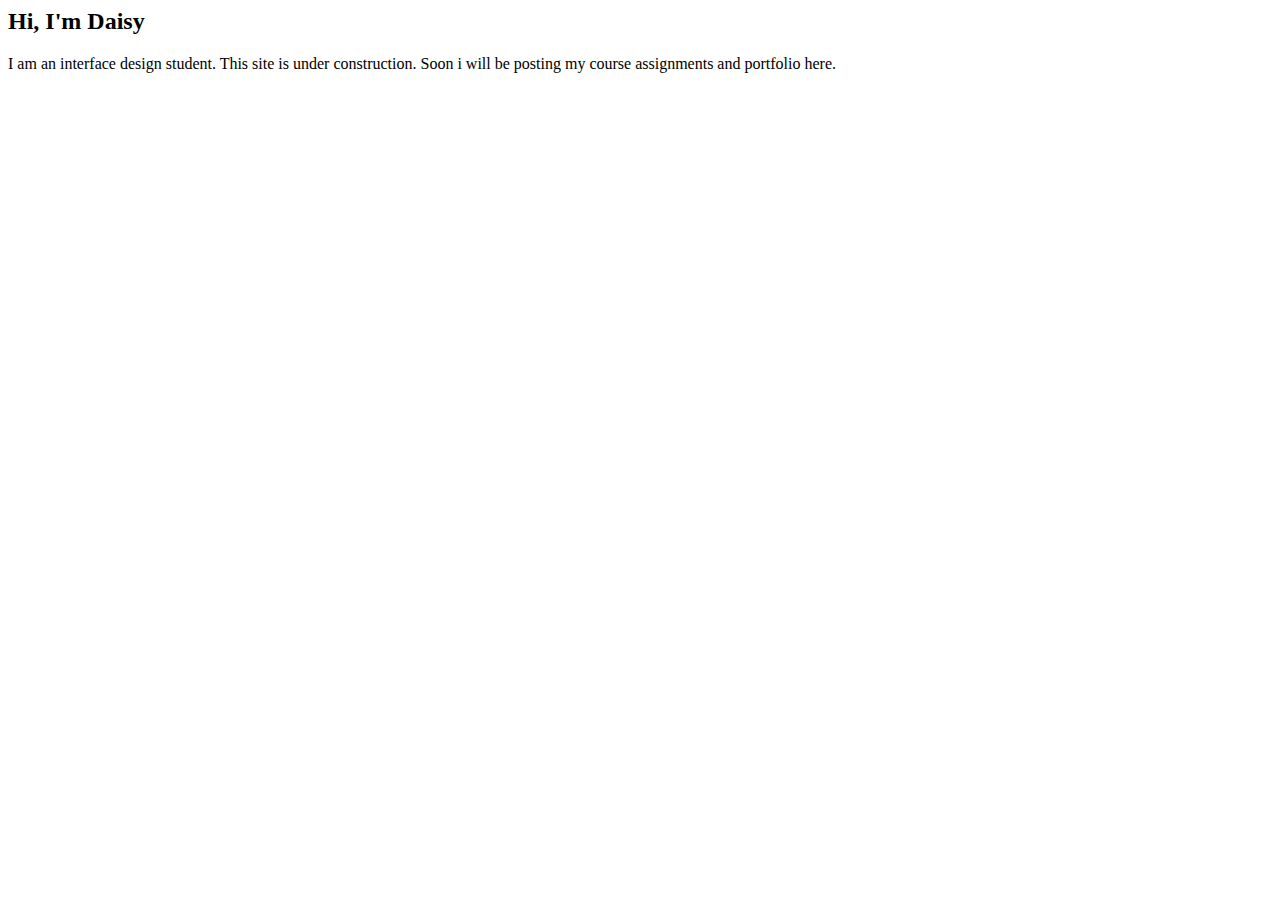
==== Index.html @ 5f708003 "added index page" ====
<html>

<head>
    <title>DaisyIK student site</title>
</head>

<body>

    <h2>Hi, I'm Daisy</h2>

    <p>I am an interface design student. This site is under construction. Soon i will be posting my course assignments and portfolio here.</p>
    

</body>

</html>
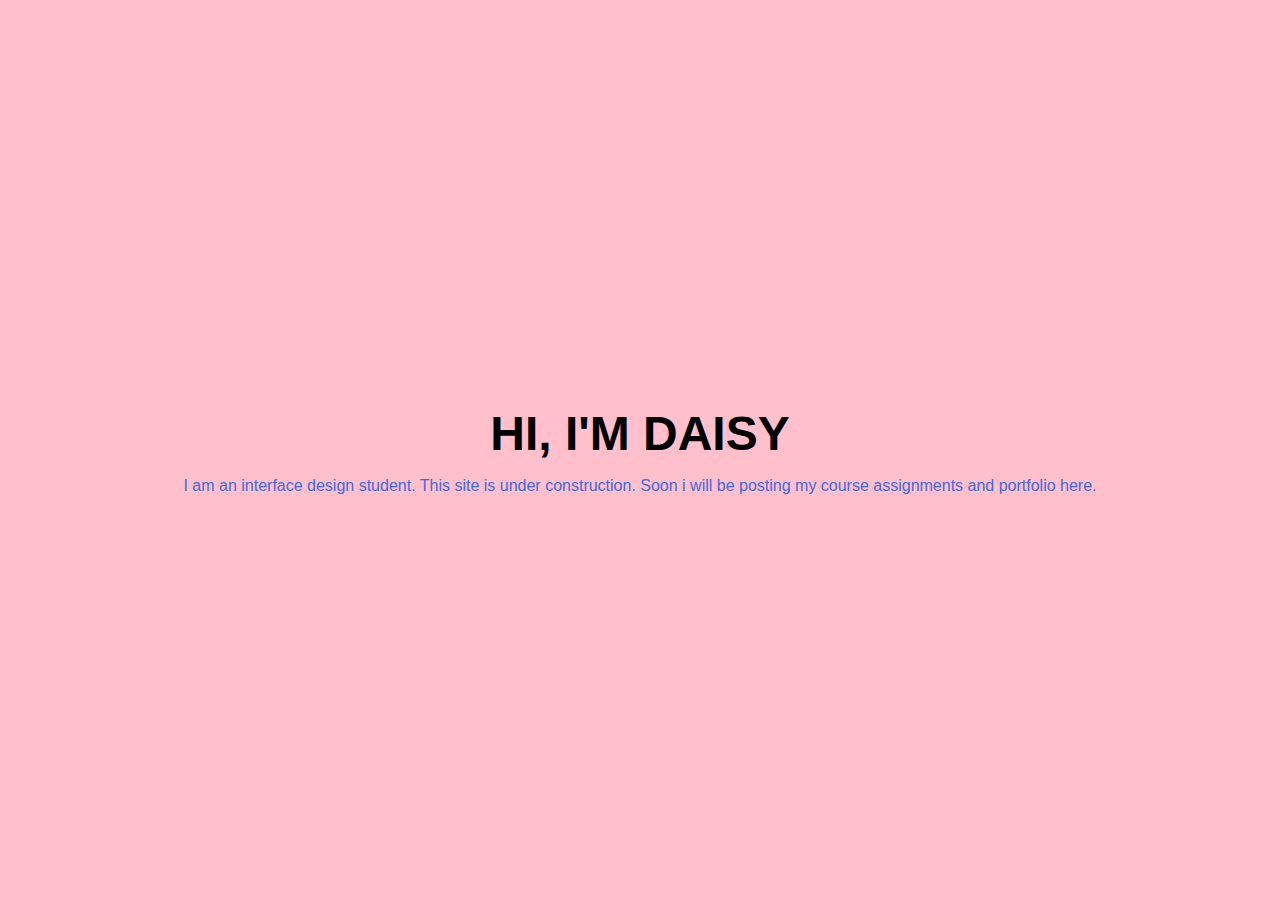
==== commit 9e6e7488: "added inline css" ====
--- a/Index.html
+++ b/Index.html
@@ -2,11 +2,33 @@
 
 <head>
     <title>DaisyIK student site</title>
+    
+    <style>
+        body {
+           background: Pink;
+           font-family: sans-serif;
+           text-align: center;
+           display: grid;
+           align-content: center;
+           min-height: 100vh;
+        }
+
+        h1 {
+            font-size: 48px;
+            text-transform: uppercase;
+            margin: 0;
+        }
+
+        p {
+            color: royalblue;
+        }
+    </style>
+
 </head>
 
 <body>
 
-    <h2>Hi, I'm Daisy</h2>
+    <h1>Hi, I'm Daisy</h1>
 
     <p>I am an interface design student. This site is under construction. Soon i will be posting my course assignments and portfolio here.</p>
     
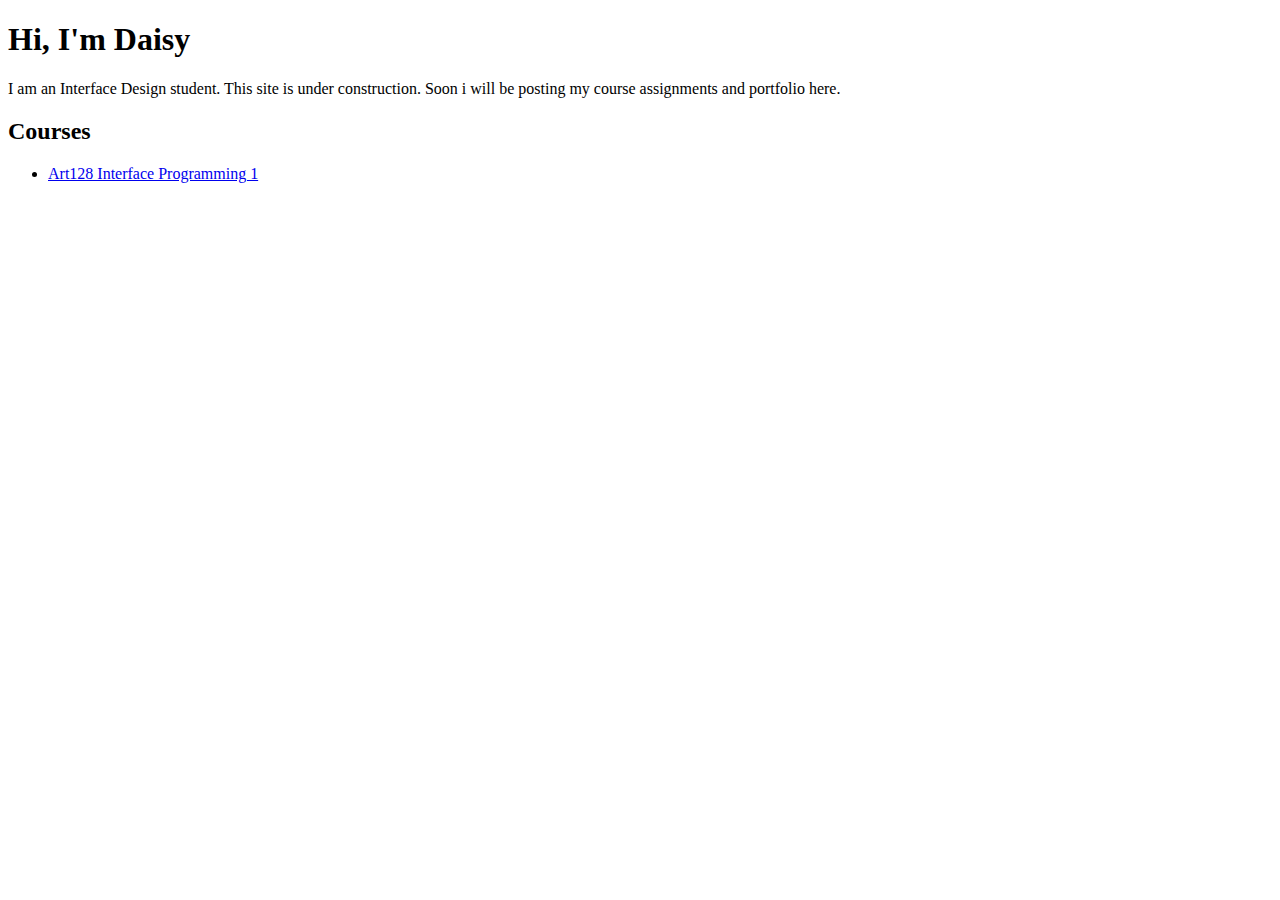
==== commit e53f3ed1: "added style.css" ====
--- a/Index.html
+++ b/Index.html
@@ -1,38 +1,26 @@
-<html>
+<!doctype html>
+<html lang="en">
 
 <head>
+    <meta charset="UTF-8">
     <title>DaisyIK student site</title>
-    
-    <style>
-        body {
-           background: Pink;
-           font-family: sans-serif;
-           text-align: center;
-           display: grid;
-           align-content: center;
-           min-height: 100vh;
-        }
-
-        h1 {
-            font-size: 48px;
-            text-transform: uppercase;
-            margin: 0;
-        }
-
-        p {
-            color: royalblue;
-        }
-    </style>
-
+    <meta name="description" content="This is my student site.">
+    <meta name="viewport" content="width=device-width, inital-scale=1.0">
+    <meta http-equiv="X-UA-Compatible" context="ie=edge"/> 
+    <link rel="stylesheet" href="css/style.css" type="text/css"/>
 </head>
 
 <body>
 
     <h1>Hi, I'm Daisy</h1>
 
-    <p>I am an interface design student. This site is under construction. Soon i will be posting my course assignments and portfolio here.</p>
+     <p>I am an Interface Design student. This site is under construction. Soon i will be posting my course assignments and portfolio here.</p>    
+
+    <h2>Courses</h2>
+    <ul>
+        <li><a href="art128/index.html">Art128 Interface Programming 1</a></li>
+    </ul>
     
-
 </body>
 
 </html>